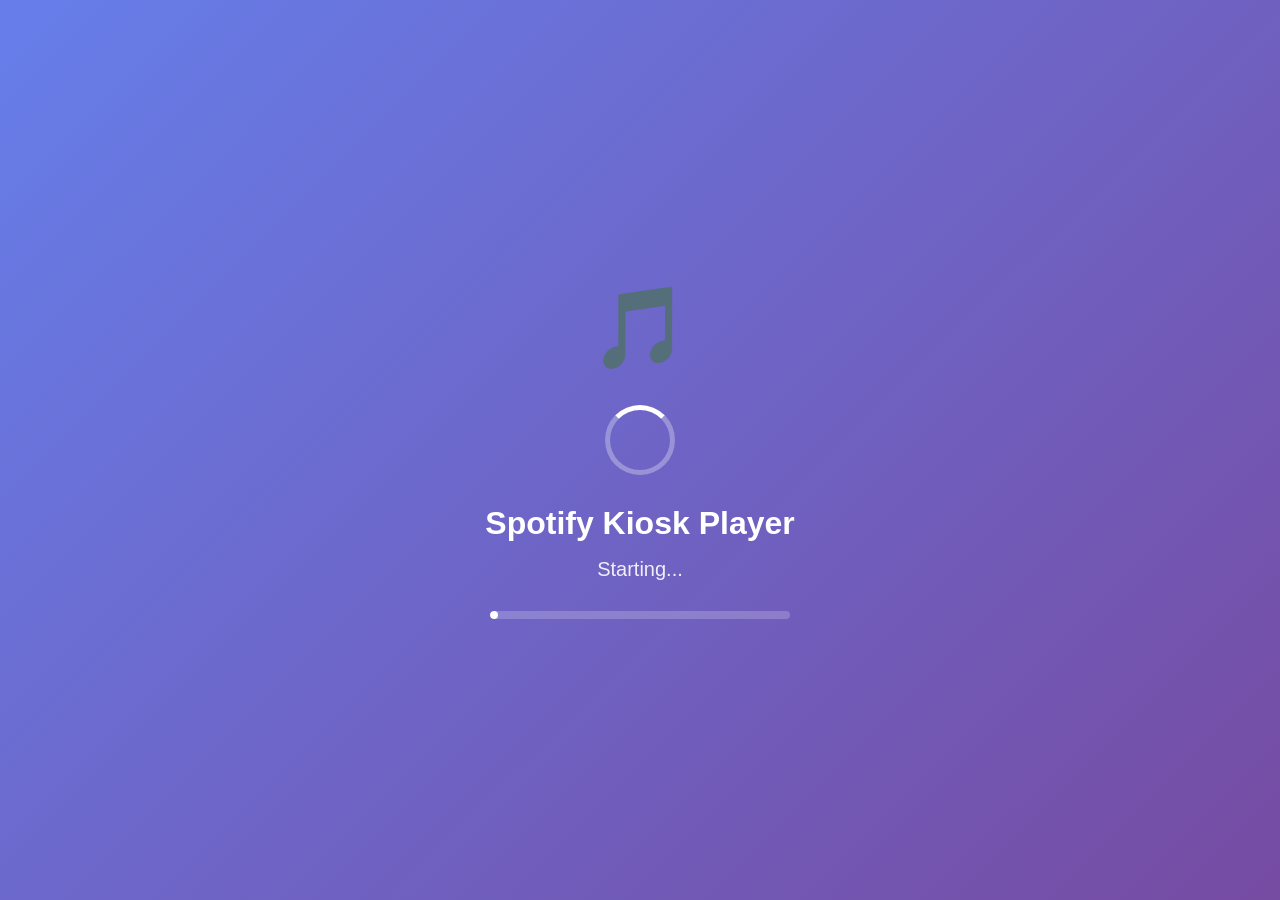
==== static/loader.html @ 8c13b395 "[verified] feat: English kiosk startup and optional Wayland keyboard" ====
<!DOCTYPE html>
<html lang="en">
<head>
    <meta charset="UTF-8">
    <meta name="viewport" content="width=device-width, initial-scale=1.0">
    <title>Loading - Spotify Kiosk Player</title>
    <style>
        * {
            margin: 0;
            padding: 0;
            box-sizing: border-box;
        }

        body {
            font-family: 'Segoe UI', Tahoma, Geneva, Verdana, sans-serif;
            background: linear-gradient(135deg, #667eea 0%, #764ba2 100%);
            min-height: 100vh;
            display: flex;
            flex-direction: column;
            align-items: center;
            justify-content: center;
            color: white;
        }

        .container {
            text-align: center;
            padding: 40px;
        }

        .logo {
            font-size: 80px;
            margin-bottom: 30px;
        }

        .spinner {
            width: 70px;
            height: 70px;
            border: 5px solid rgba(255, 255, 255, 0.3);
            border-top-color: white;
            border-radius: 50%;
            animation: spin 1s linear infinite;
            margin: 0 auto 30px;
        }

        @keyframes spin {
            to { transform: rotate(360deg); }
        }

        .title {
            font-size: 32px;
            font-weight: 600;
            margin-bottom: 16px;
        }

        .status {
            font-size: 20px;
            opacity: 0.9;
            margin-bottom: 30px;
        }

        .progress-container {
            width: 300px;
            height: 8px;
            background: rgba(255, 255, 255, 0.2);
            border-radius: 4px;
            overflow: hidden;
            margin: 0 auto;
        }

        .progress-bar {
            height: 100%;
            background: white;
            width: 0%;
            transition: width 0.3s ease;
            border-radius: 4px;
        }

        /* Error state */
        .error-state {
            display: none;
        }

        .error-icon {
            font-size: 72px;
            margin-bottom: 20px;
        }

        .error-message {
            font-size: 18px;
            margin-bottom: 30px;
            line-height: 1.6;
            max-width: 400px;
        }

        .retry-btn {
            background: white;
            color: #667eea;
            border: none;
            padding: 18px 50px;
            font-size: 20px;
            font-weight: 600;
            border-radius: 50px;
            cursor: pointer;
            transition: transform 0.2s, box-shadow 0.2s;
            box-shadow: 0 4px 15px rgba(0, 0, 0, 0.2);
        }

        .retry-btn:hover {
            transform: scale(1.05);
            box-shadow: 0 6px 20px rgba(0, 0, 0, 0.3);
        }

        .retry-btn:active {
            transform: scale(0.98);
        }
    </style>
</head>
<body>
    <!-- Loading State -->
    <div class="container" id="loading-state">
        <div class="logo">🎵</div>
        <div class="spinner"></div>
        <h1 class="title">Spotify Kiosk Player</h1>
        <p class="status" id="status-text">Starting...</p>
        <div class="progress-container">
            <div class="progress-bar" id="progress-bar"></div>
        </div>
    </div>

    <!-- Error State -->
    <div class="container error-state" id="error-state">
        <div class="error-icon">😢</div>
        <h1 class="title">Something went wrong</h1>
        <p class="error-message">
            Spotify Kiosk Player could not start.<br>
            Try again or restart the device.
        </p>
        <button class="retry-btn" onclick="startHealthCheck()">Try again</button>
    </div>

    <script>
        const CONFIG = {
            HEALTH_URL: 'http://127.0.0.1:5000/api/health',
            APP_URL: 'http://127.0.0.1:5000/',
            POLL_INTERVAL: 500,
            MAX_ATTEMPTS: 120  // 60 seconds (120 * 500ms)
        };

        let attempts = 0;
        let pollTimer = null;

        const statusText = document.getElementById('status-text');
        const progressBar = document.getElementById('progress-bar');
        const loadingState = document.getElementById('loading-state');
        const errorState = document.getElementById('error-state');

        function updateStatus(message) {
            statusText.textContent = message;
        }

        function updateProgress(percent) {
            progressBar.style.width = Math.min(percent, 100) + '%';
        }

        function showError() {
            if (pollTimer) {
                clearTimeout(pollTimer);
                pollTimer = null;
            }
            loadingState.style.display = 'none';
            errorState.style.display = 'block';
        }

        function showLoading() {
            loadingState.style.display = 'block';
            errorState.style.display = 'none';
        }

        async function checkHealth() {
            attempts++;
            const progress = (attempts / CONFIG.MAX_ATTEMPTS) * 100;
            updateProgress(progress);

            // Update status based on progress
            if (attempts < 10) {
                updateStatus('Starting...');
            } else if (attempts < 40) {
                updateStatus('Loading services...');
            } else if (attempts < 80) {
                updateStatus('Almost ready...');
            } else {
                updateStatus('Please wait...');
            }

            try {
                const controller = new AbortController();
                const timeoutId = setTimeout(() => controller.abort(), 2000);

                const response = await fetch(CONFIG.HEALTH_URL, {
                    method: 'GET',
                    signal: controller.signal,
                    cache: 'no-store'
                });

                clearTimeout(timeoutId);

                if (response.ok) {
                    const data = await response.json();
                    if (data.status === 'ok') {
                        updateStatus('Ready!');
                        updateProgress(100);
                        // Short delay for visual feedback
                        setTimeout(() => {
                            window.location.href = CONFIG.APP_URL;
                        }, 300);
                        return;
                    }
                }
            } catch (error) {
                // Network error or timeout - keep trying
                console.log(`Health check ${attempts}/${CONFIG.MAX_ATTEMPTS} failed`);
            }

            // Check max attempts
            if (attempts >= CONFIG.MAX_ATTEMPTS) {
                showError();
                return;
            }

            // Schedule next poll
            pollTimer = setTimeout(checkHealth, CONFIG.POLL_INTERVAL);
        }

        function startHealthCheck() {
            attempts = 0;
            showLoading();
            updateProgress(0);
            checkHealth();
        }

        // Start when page loads
        document.addEventListener('DOMContentLoaded', startHealthCheck);
    </script>
</body>
</html>
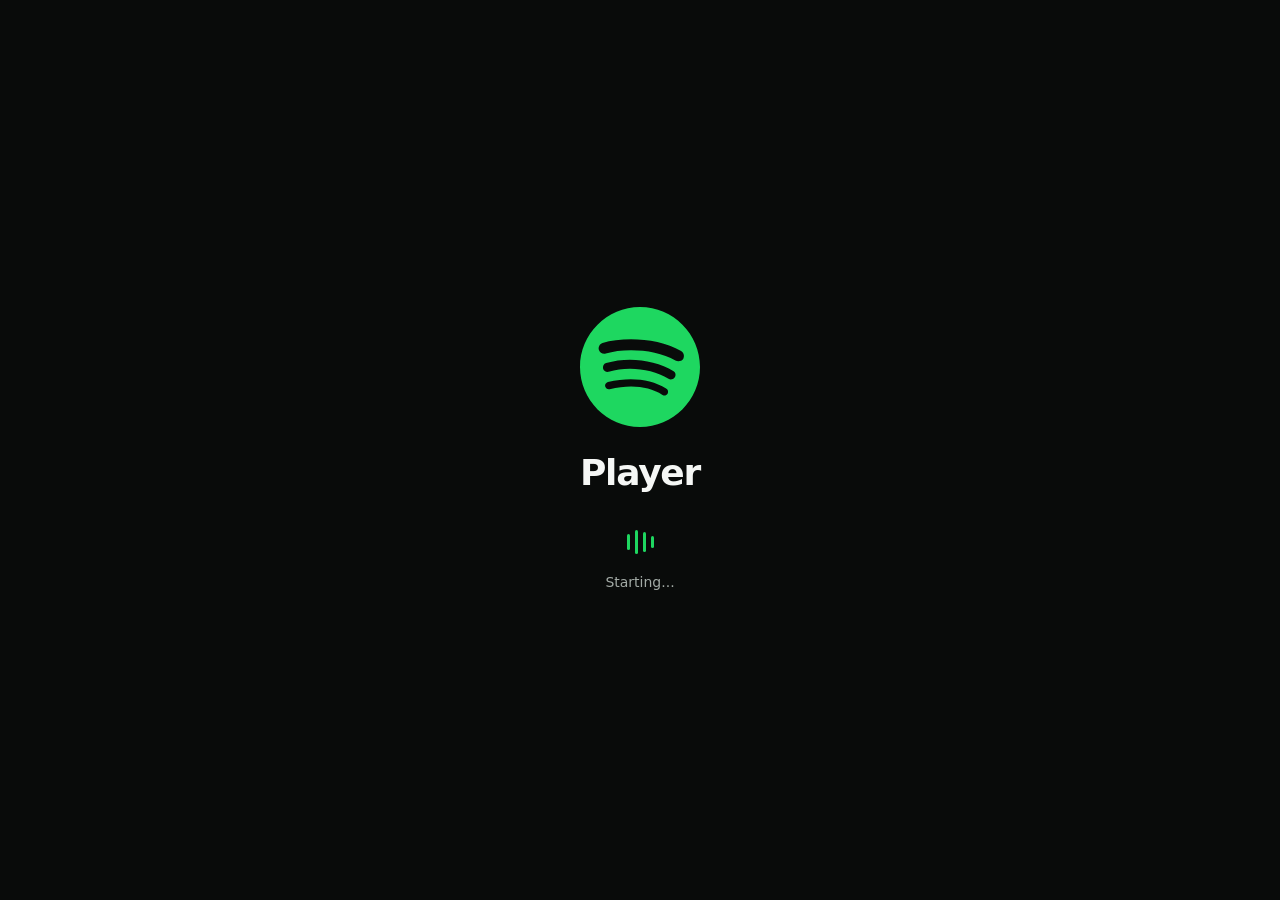
==== commit b5e99fce: "[verified] feat: animated Spotify Player startup splash" ====
--- a/static/loader.html
+++ b/static/loader.html
@@ -5,138 +5,54 @@
     <meta name="viewport" content="width=device-width, initial-scale=1.0">
     <title>Loading - Spotify Kiosk Player</title>
     <style>
-        * {
-            margin: 0;
-            padding: 0;
-            box-sizing: border-box;
-        }
-
-        body {
-            font-family: 'Segoe UI', Tahoma, Geneva, Verdana, sans-serif;
-            background: linear-gradient(135deg, #667eea 0%, #764ba2 100%);
-            min-height: 100vh;
-            display: flex;
-            flex-direction: column;
-            align-items: center;
-            justify-content: center;
-            color: white;
-        }
-
-        .container {
-            text-align: center;
-            padding: 40px;
-        }
-
-        .logo {
-            font-size: 80px;
-            margin-bottom: 30px;
-        }
-
-        .spinner {
-            width: 70px;
-            height: 70px;
-            border: 5px solid rgba(255, 255, 255, 0.3);
-            border-top-color: white;
-            border-radius: 50%;
-            animation: spin 1s linear infinite;
-            margin: 0 auto 30px;
-        }
-
-        @keyframes spin {
-            to { transform: rotate(360deg); }
-        }
-
-        .title {
-            font-size: 32px;
-            font-weight: 600;
-            margin-bottom: 16px;
-        }
-
-        .status {
-            font-size: 20px;
-            opacity: 0.9;
-            margin-bottom: 30px;
-        }
-
-        .progress-container {
-            width: 300px;
-            height: 8px;
-            background: rgba(255, 255, 255, 0.2);
-            border-radius: 4px;
-            overflow: hidden;
-            margin: 0 auto;
-        }
-
-        .progress-bar {
-            height: 100%;
-            background: white;
-            width: 0%;
-            transition: width 0.3s ease;
-            border-radius: 4px;
-        }
-
-        /* Error state */
-        .error-state {
-            display: none;
-        }
-
-        .error-icon {
-            font-size: 72px;
-            margin-bottom: 20px;
-        }
-
-        .error-message {
-            font-size: 18px;
-            margin-bottom: 30px;
-            line-height: 1.6;
-            max-width: 400px;
-        }
-
-        .retry-btn {
-            background: white;
-            color: #667eea;
-            border: none;
-            padding: 18px 50px;
-            font-size: 20px;
-            font-weight: 600;
-            border-radius: 50px;
-            cursor: pointer;
-            transition: transform 0.2s, box-shadow 0.2s;
-            box-shadow: 0 4px 15px rgba(0, 0, 0, 0.2);
-        }
-
-        .retry-btn:hover {
-            transform: scale(1.05);
-            box-shadow: 0 6px 20px rgba(0, 0, 0, 0.3);
-        }
-
-        .retry-btn:active {
-            transform: scale(0.98);
-        }
+* { margin:0; padding:0; box-sizing:border-box; }
+:root { color-scheme:dark; }
+body { font-family:system-ui,-apple-system,'Segoe UI',sans-serif; background:#090b0a; color:#f5f7f5; min-height:100vh; min-height:100svh; display:grid; place-items:center; padding:24px; }
+.container { width:min(100%,400px); text-align:center; }
+.logo { display:block; width:clamp(80px,18vmin,120px); height:auto; color:#1ed760; margin:0 auto 24px; }
+.title { font-size:clamp(28px,5vmin,36px); font-weight:650; letter-spacing:-.035em; line-height:1.2; }
+.status { color:#a2aaa5; font-size:14px; line-height:1.5; margin-top:18px; }
+.equalizer { display:flex; align-items:center; justify-content:center; gap:5px; height:24px; margin:36px auto 0; }
+.equalizer span { width:3px; height:16px; border-radius:3px; background:#1ed760; animation:equalize 1.2s ease-in-out infinite; }
+.equalizer span:nth-child(2) { animation-delay:-.8s; height:24px; }
+.equalizer span:nth-child(3) { animation-delay:-.4s; height:20px; }
+.equalizer span:nth-child(4) { animation-delay:-.6s; height:12px; }
+@keyframes equalize { 0%,100% { transform:scaleY(.35); opacity:.45; } 50% { transform:scaleY(1); opacity:1; } }
+/* Preserve the polling target without implying a completion percentage. */
+.progress-bar { display:none; }
+.sr-only { position:absolute; width:1px; height:1px; padding:0; margin:-1px; overflow:hidden; clip-path:inset(50%); white-space:nowrap; }
+.error-state { display:none; }
+.error-icon { width:40px; height:40px; display:grid; place-items:center; margin:0 auto 20px; border:1px solid #526056; border-radius:50%; color:#a2aaa5; font-size:22px; }
+.error-state .title { font-size:clamp(24px,4vmin,30px); }
+.error-message { color:#a2aaa5; font-size:14px; line-height:1.6; margin:16px 0 24px; }
+.retry-btn { background:#1ed760; color:#090b0a; border:0; border-radius:999px; min-height:48px; padding:12px 32px; font:650 15px system-ui,sans-serif; cursor:pointer; }
+.retry-btn:hover { background:#3be477; }
+.retry-btn:focus-visible { outline:2px solid #f5f7f5; outline-offset:5px; }
+.retry-btn:active { background:#1bbd54; }
+@media (max-height:380px) { body { padding:20px; } .logo { width:72px; margin-bottom:16px; } .equalizer { margin-top:24px; } .status { margin-top:12px; } }
+@media (prefers-reduced-motion:reduce) { *,*::before,*::after { animation:none !important; transition:none !important; } }
     </style>
 </head>
 <body>
-    <!-- Loading State -->
-    <div class="container" id="loading-state">
-        <div class="logo">🎵</div>
-        <div class="spinner"></div>
-        <h1 class="title">Spotify Kiosk Player</h1>
-        <p class="status" id="status-text">Starting...</p>
-        <div class="progress-container">
-            <div class="progress-bar" id="progress-bar"></div>
-        </div>
-    </div>
-
-    <!-- Error State -->
-    <div class="container error-state" id="error-state">
-        <div class="error-icon">😢</div>
-        <h1 class="title">Something went wrong</h1>
+    <main class="container" id="loading-state" aria-label="Spotify Kiosk Player">
+        <svg class="logo" viewBox="0 0 24 24" fill="currentColor" role="img" aria-label="Spotify">
+            <path d="M12 0C5.4 0 0 5.4 0 12s5.4 12 12 12 12-5.4 12-12S18.66 0 12 0zm5.521 17.34c-.24.359-.66.48-1.021.24-2.82-1.74-6.36-2.101-10.561-1.141-.418.122-.779-.179-.899-.539-.12-.421.18-.78.54-.9 4.56-1.021 8.52-.6 11.64 1.32.42.18.479.659.301 1.02zm1.44-3.3c-.301.42-.841.6-1.262.3-3.239-1.98-8.159-2.58-11.939-1.38-.479.12-1.02-.12-1.14-.6-.12-.48.12-1.021.6-1.141C9.6 9.9 15 10.561 18.72 12.84c.361.181.54.78.241 1.2zm.12-3.36C15.24 8.4 8.82 8.16 5.16 9.301c-.6.179-1.2-.181-1.38-.721-.18-.601.18-1.2.72-1.381 4.26-1.26 11.28-1.02 15.721 1.621.539.3.719 1.02.419 1.56-.299.421-1.02.599-1.559.3z"/>
+        </svg>
+        <h1 class="title">Player</h1>
+        <span class="sr-only">Spotify Kiosk Player</span>
+        <div class="equalizer" aria-hidden="true"><span></span><span></span><span></span><span></span></div>
+        <p class="status" id="status-text" role="status" aria-live="polite" aria-atomic="true">Starting...</p>
+        <div class="progress-bar" id="progress-bar" aria-hidden="true"></div>
+    </main>
+    <section class="container error-state" id="error-state" aria-labelledby="error-title" role="alert">
+        <div class="error-icon" aria-hidden="true">!</div>
+        <h1 class="title" id="error-title">Something went wrong</h1>
         <p class="error-message">
             Spotify Kiosk Player could not start.<br>
             Try again or restart the device.
         </p>
         <button class="retry-btn" onclick="startHealthCheck()">Try again</button>
-    </div>
+    </section>
 
     <script>
         const CONFIG = {
